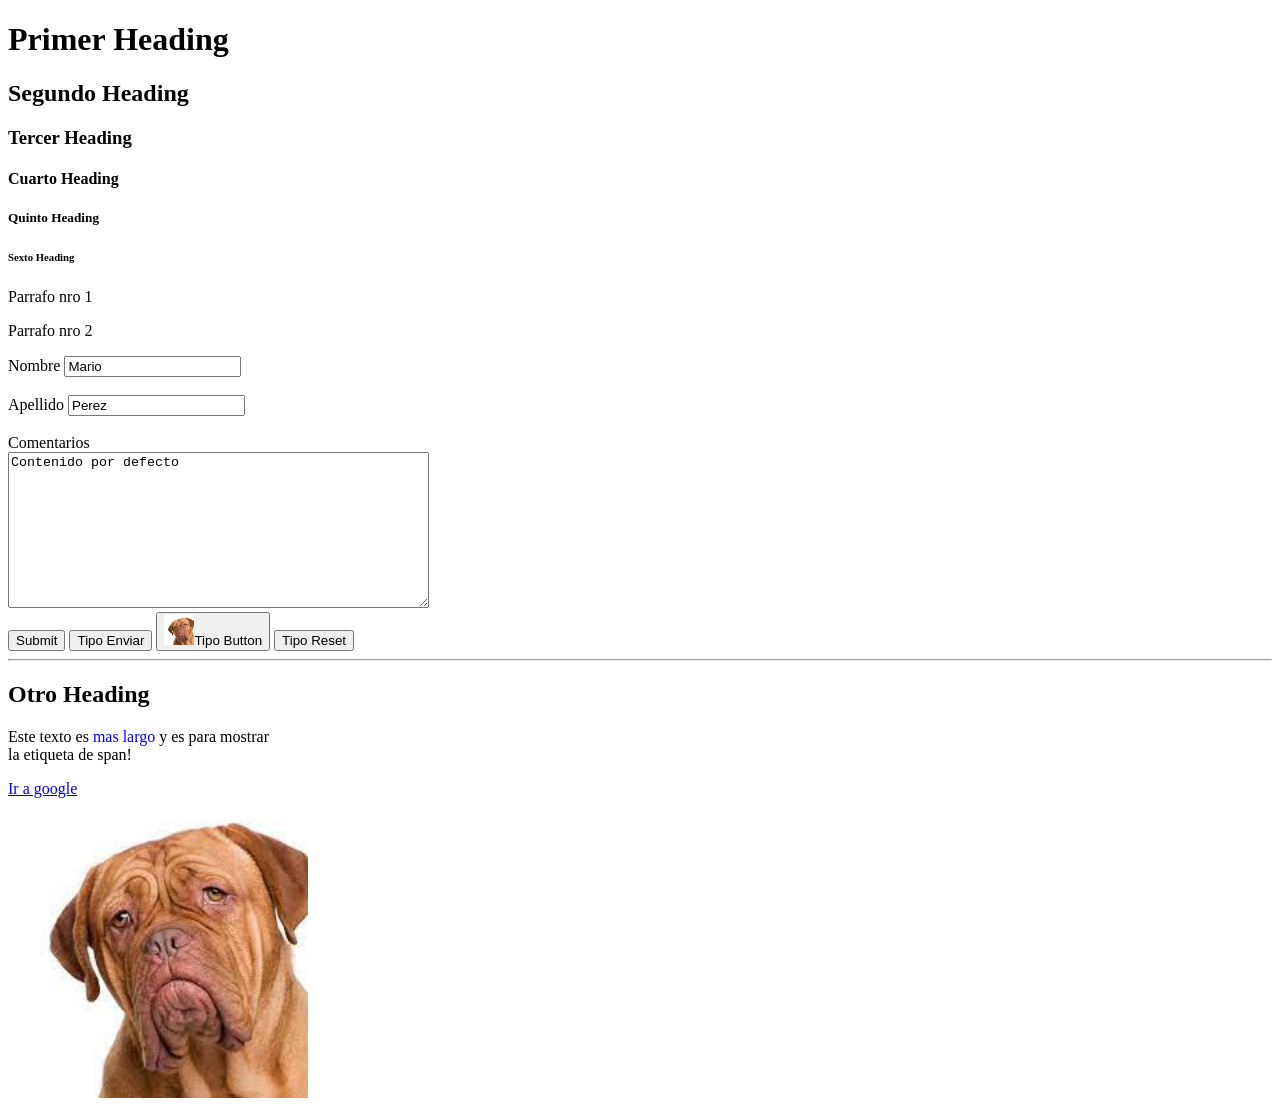
==== index.html @ bee23517 "iniciado el repositorio" ====
<!DOCTYPE html>
<html>
<head>
    <title>Practica</title>
</head>
<body>
    <h1>Primer Heading</h1>
    <h2>Segundo Heading</h2>
    <h3>Tercer Heading</h3>
    <h4>Cuarto Heading</h4>
    <h5>Quinto Heading</h5>
    <h6>Sexto Heading</h6>
    <p> Parrafo nro 1</p>
    <p> Parrafo nro 2</p>

    <form action="/formulario" method="POST">
        <label for="nombre">Nombre</label>
        <input value="Mario" type="text" id="nombre" name="nombre" placeholder="Nombre"/>
        <br>
        <br>
        <!-- type puede tener: text por defecto, submit es un boton
            email, password, checkbox,radio, file, para que de a cargar un archivo
            placeholder pone texto dentro del recuadro como guia
            for referencia al id, name es el key del diccionario
        -->
        <label for="apellido">Apellido</label>
        <input value="Perez" type="text" id="apellido" name="apellido" placeholder="Apellido"/>
        <br>
        <br>
        <label for="comentario">Comentarios</label>
        <br>
        <textarea cols="50" rows="10" id="comentario" placeholder="ingrese comentario" name="comentario">Contenido por defecto</textarea>
        <!-- textarea es caja de texto rows es para asignar un tamaño a la caja en cantidad de filas y cols columnas -->
        <br>
        <input type="submit"/>
        <button type="submit">Tipo Enviar</button><!--button es por defecto submit, se usa con javascript-->
        <button type="button"><img src="img.jpg" width="30" height="30"/>Tipo Button</button><!--si se pone solo button no hace nada, hay que especificar su uso-->
        <button type="Reset">Tipo Reset</button><!--pone el formulario en los valores por defecto-->
        <!--la etiqueta button puede incluir imagenes-->
    </form>    
    <hr>
    <!-- <hr> es un separador -->
    <h2>Otro Heading</h2>
    <p> Este texto es <span style="color:blue">mas largo</span> y es para mostrar <br> la etiqueta de span! </p>
    <!-- span es para seleccionar una fraccion de texto y darle estilo, la etiqueta br es para hacer un salto de linea-->
    <a target="_blank" href="https://www.google.com"> Ir a google </a> <!-- target="_blank" es para que abra una ventana nueva-->
    <!-- <a> es la etiqueta de hypervinculo tambien llamada anchor -->
    <br>
    <img src="img.jpg" width="300" height="300"/>
</body>
</html>
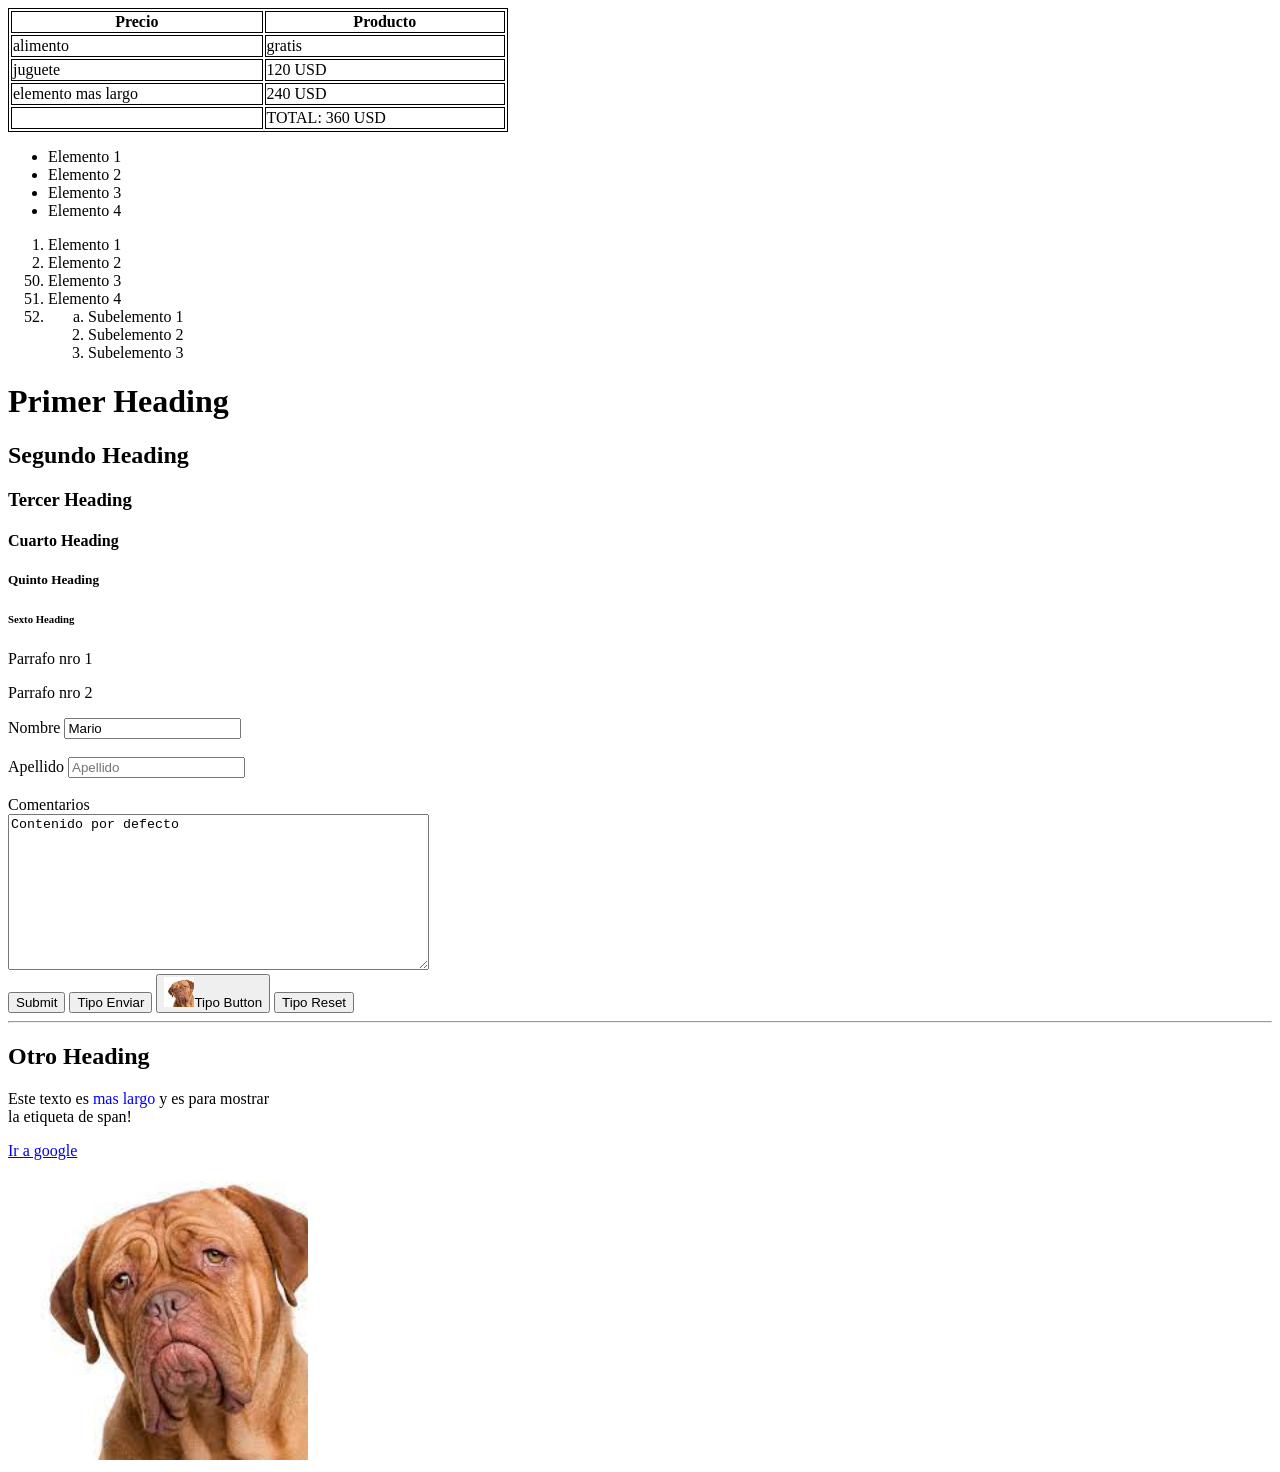
==== commit c020c892: "curso terminado" ====
--- a/index.html
+++ b/index.html
@@ -2,21 +2,93 @@
 <html>
 <head>
     <title>Practica</title>
+    <!-- esto es CSS y el estilo que se aplique se va a aplicar a la table, th y td es para ahorra poner en todo
+    <table style="border: 1px solid black;">
+    -->
+    <style>
+        table, th, td {border: 1px solid black;}
+    </style>
 </head>
 <body>
+    <!-- tr es table row, fila, th es table header, td son items de la tabla-->
+    <!-- thead es para agrupar las filas que son cabecera, tbody es para agrupar las que son body, sirve para que algunos
+    exploradores habiliten el scroll independiente de los elementos body y head, y tfoot para el pie de la tabla-->
+    <table style="width: 500px;"> <!-- en ancho de la tabla tambien puede ser en porcentaje-->
+        <thead> <!-- thead sirve para agrupar los elementos que son cabecera de la tabla-->
+        <tr>
+            <th>Precio</th>
+            <th>Producto</th>
+        </tr>
+        </thead>
+        <!-- tbody sirve para agrupar los elementos que son el cuerpo de la tabla -->
+        <tbody>
+        <tr>
+            <td>alimento</td>
+            <td>gratis</td>
+        </tr>
+        <tr>
+            <td>juguete</td>
+            <td>120 USD</td>
+        </tr>
+        <tr>
+            <td>elemento mas largo</td>
+            <td>240 USD</td>
+        </tr>
+        </tbody>
+        <tfoot>
+            <td></td>
+            <td>TOTAL: 360 USD</td>
+        </tfoot>
+    </table>
+
+    <!-- ul (unordered list) es lista no ordenada, li es list item-->
+    <ul>
+        <li>Elemento 1</li>
+        <li>Elemento 2</li>
+        <li>Elemento 3</li>
+        <li>Elemento 4</li>
+    </ul>
+    <!-- ol es ordered list -->
+    <ol>
+        <li>Elemento 1</li>
+        <li>Elemento 2</li>
+        <!--se le puede poner el valor de comienzo con value-->
+        <li value="50">Elemento 3</li>
+        <li>Elemento 4</li>
+        <!-- lista anidada-->
+        <li>
+            <ol> <!--tambien se pede cambiar el estilo directo en la ol-->
+                <li style="list-style-type:lower-alpha">Subelemento 1</li>
+                <li>Subelemento 2</li>
+                <li>Subelemento 3</li>
+            </ol>
+        </li>
+    </ol>
+
+
+    <!-- la etiqueta heading no debe usarse para agrandar la fuente, solo como titulo-->
     <h1>Primer Heading</h1>
     <h2>Segundo Heading</h2>
     <h3>Tercer Heading</h3>
     <h4>Cuarto Heading</h4>
     <h5>Quinto Heading</h5>
     <h6>Sexto Heading</h6>
+    <!-- la etiqueta de parrafo -->
     <p> Parrafo nro 1</p>
     <p> Parrafo nro 2</p>
 
-    <form action="/formulario" method="POST">
-        <label for="nombre">Nombre</label>
+    <!--///////////////FORMULARIOS//////////////////////-->
+
+    <form action="/formulario" method="POST"> <!--action es a donde va a redireccionar el formulario 
+    el method puede ser POST o GET, sino se pone nada se pone GET (a traves de la url) por default-->
+        <label for="nombre">Nombre</label> <!-- es la etiqueta de la entrada del formulario con el for lo asiganamos para que al presionar el label entre en el campo (es el id del input)-->
         <input value="Mario" type="text" id="nombre" name="nombre" placeholder="Nombre"/>
+        <!-- name va a usarse como llave en el diccionario que se envie; placeholder llena el campo con indicador de referencia gris suave
+        type puede ser: text(por defecto), submit, email, password, radio, checkbox, file....
+        value precarga un valor en el campo(diferente a placeholder, se llena con un valor realmente)
+        -->
         <br>
+        <!-- br es un salto de linea -->
         <br>
         <!-- type puede tener: text por defecto, submit es un boton
             email, password, checkbox,radio, file, para que de a cargar un archivo
@@ -24,13 +96,13 @@
             for referencia al id, name es el key del diccionario
         -->
         <label for="apellido">Apellido</label>
-        <input value="Perez" type="text" id="apellido" name="apellido" placeholder="Apellido"/>
+        <input type="text" id="apellido" name="apellido" placeholder="Apellido"/>
         <br>
         <br>
         <label for="comentario">Comentarios</label>
         <br>
         <textarea cols="50" rows="10" id="comentario" placeholder="ingrese comentario" name="comentario">Contenido por defecto</textarea>
-        <!-- textarea es caja de texto rows es para asignar un tamaño a la caja en cantidad de filas y cols columnas -->
+        <!-- textarea es caja de texto rows es para asignar un tamaño a la caja en cantidad de filas y cols columnas, no usa el atributo value sino que se llena entre las etiquetas -->
         <br>
         <input type="submit"/>
         <button type="submit">Tipo Enviar</button><!--button es por defecto submit, se usa con javascript-->
@@ -39,13 +111,13 @@
         <!--la etiqueta button puede incluir imagenes-->
     </form>    
     <hr>
-    <!-- <hr> es un separador -->
+    <!-- <hr> es una linea separador -->
     <h2>Otro Heading</h2>
     <p> Este texto es <span style="color:blue">mas largo</span> y es para mostrar <br> la etiqueta de span! </p>
     <!-- span es para seleccionar una fraccion de texto y darle estilo, la etiqueta br es para hacer un salto de linea-->
     <a target="_blank" href="https://www.google.com"> Ir a google </a> <!-- target="_blank" es para que abra una ventana nueva-->
     <!-- <a> es la etiqueta de hypervinculo tambien llamada anchor -->
     <br>
-    <img src="img.jpg" width="300" height="300"/>
+    <img src="img.jpg" width="300" height="300"/> <!-- si se pone el width solo la relacion aspeto se mantiene-->
 </body>
 </html>
